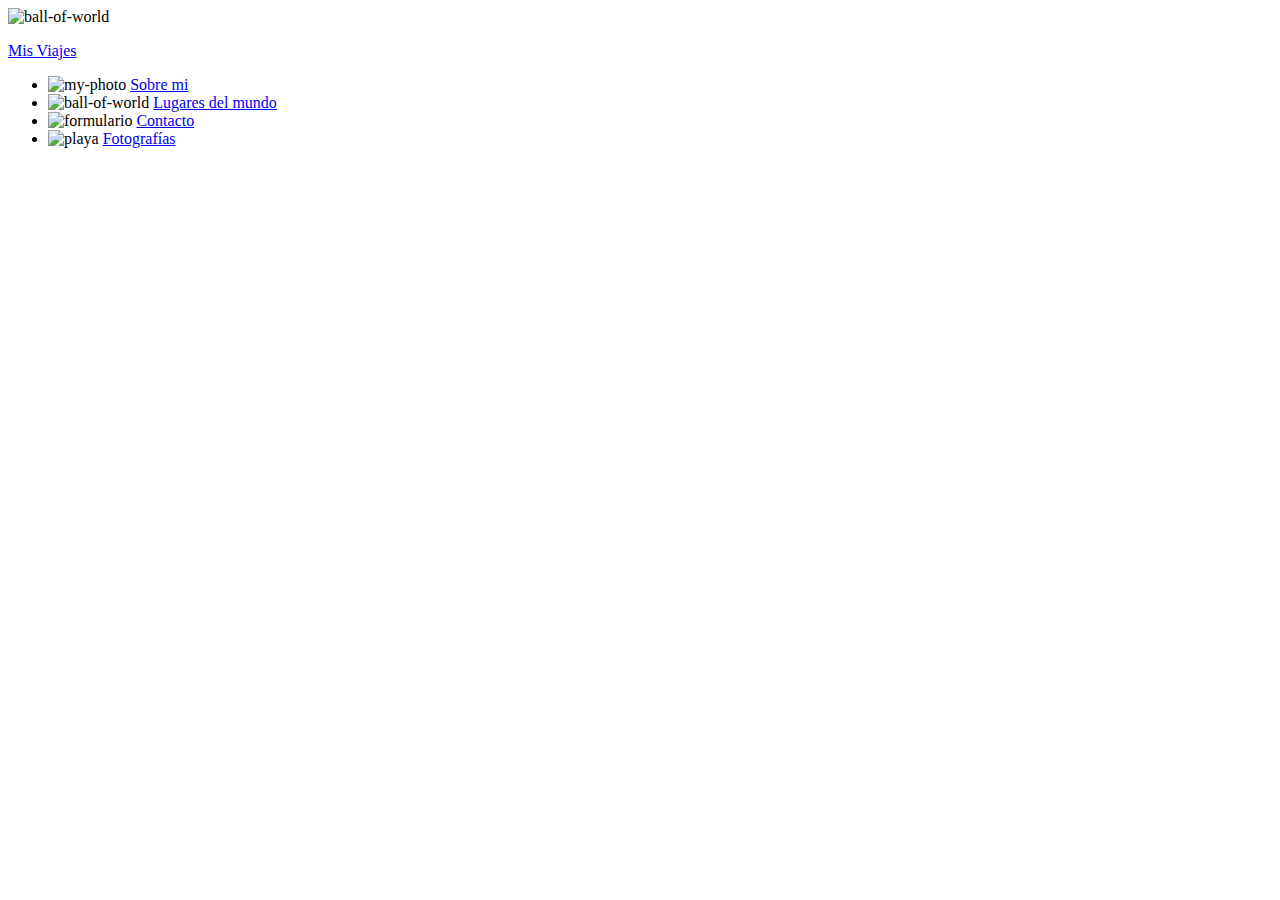
==== contacto.html @ f3ecb5da "Add files via upload" ====
<!DOCTYPE html>
<html lang="es">

<head>
    <meta charset="UTF-8">
    <meta http-equiv="X-UA-Compatible" content="IE=edge">
    <meta name="viewport" content="width=device-width, initial-scale=1.0">
    <title>Formulario de Contacto</title>
    <link rel="stylesheet" href="style.css">
</head>

<body>
    <header>
        <img src="img/ball-world.jpg" alt="ball-of-world" id="ball-of-world">
        <a href="index.html">
            <p>Mis Viajes</p>
        </a>
    </header>
    <nav>
        <ul class="menu-nav">

            <li>
                <img src="img/my-photo.jpg" alt="my-photo" id="my-photo">
                <a href="sobre-mi.html">Sobre mi</a>
            </li>
            <li>
                <img src="img/ball-world.jpg" alt="ball-of-world" id="ball-of-world-nav">
                <a href="lugares-del-mundo.html">Lugares del mundo</a>
            </li>
            <li>
                <img src="img/formulario.jpg" alt="formulario" id="formulario">
                <a href="contacto.html">Contacto</a>
            </li>
            <li>
                <img src="img/playa.jpg" alt="playa" id="playa">
                <a href="fotografias.html">Fotografías</a>
            </li>
        </ul>
    </nav>
    <script src="script.js"></script>
</body>

</html>
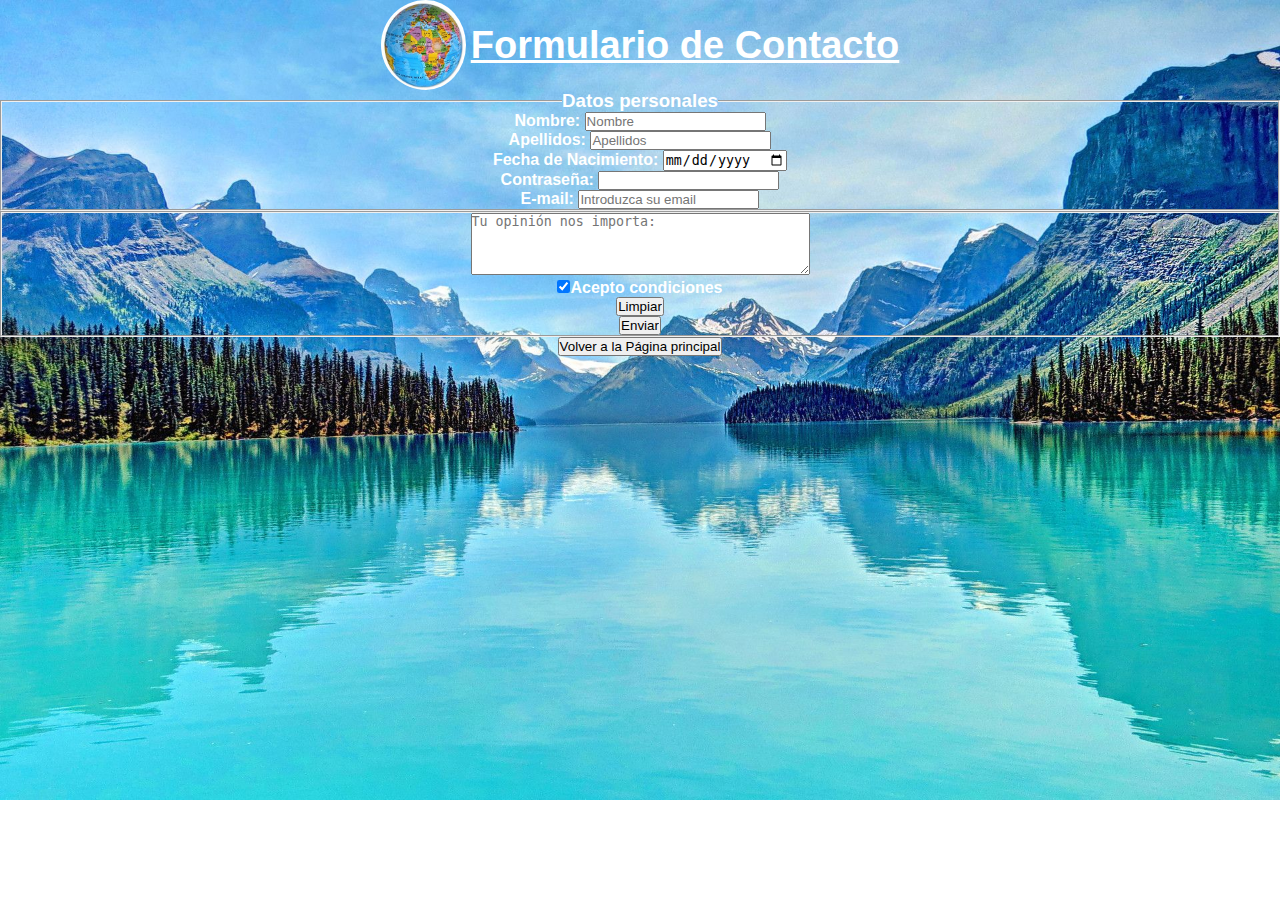
==== commit 1ac672ef: "Contacto terminado" ====
--- a/contacto.html
+++ b/contacto.html
@@ -13,30 +13,32 @@
     <header>
         <img src="img/ball-world.jpg" alt="ball-of-world" id="ball-of-world">
         <a href="index.html">
-            <p>Mis Viajes</p>
+            <p>Formulario de Contacto</p>
         </a>
     </header>
-    <nav>
-        <ul class="menu-nav">
+    <section class="formulario">
+    <form action="#" method="POST" enctype="application/x-www-form-urlencoded">
+        <fieldset>
+            <legend>
+                <h3>Datos personales</h3>
+            </legend>
+            <p><label for="nombre">Nombre: <input type="text" name="Nombre" placeholder="Nombre"></label></p>
+            <p><label for="apellidos">Apellidos: <input type="text" name="Apellidos" placeholder="Apellidos"></label></p>
+            <p><label for="nacimiento">Fecha de Nacimiento: <input type="date" name="nacimiento"></label></p>
+            <p><label for="contraseña">Contraseña: <input type="password"></label></p>
+            <p><label>E-mail: <input type="email" placeholder="Introduzca su email"></label></p>
+        </fieldset>
 
-            <li>
-                <img src="img/my-photo.jpg" alt="my-photo" id="my-photo">
-                <a href="sobre-mi.html">Sobre mi</a>
-            </li>
-            <li>
-                <img src="img/ball-world.jpg" alt="ball-of-world" id="ball-of-world-nav">
-                <a href="lugares-del-mundo.html">Lugares del mundo</a>
-            </li>
-            <li>
-                <img src="img/formulario.jpg" alt="formulario" id="formulario">
-                <a href="contacto.html">Contacto</a>
-            </li>
-            <li>
-                <img src="img/playa.jpg" alt="playa" id="playa">
-                <a href="fotografias.html">Fotografías</a>
-            </li>
-        </ul>
-    </nav>
+        <fieldset>
+            <p><textarea name="area" cols="40" rows="4" minlength="30" maxlength="500"
+                    placeholder="Tu opinión nos importa:"></textarea></p>
+            <p><label><input type="checkbox" value="aceptar" name="condiciones" checked="checked">Acepto
+                    condiciones</label></p>
+            <p><label><input type="reset" value="Limpiar"></label></p>
+            <p><label><input type="submit" value="Enviar"></label></p>
+        </fieldset>
+    </form>
+    </section>
     <script src="script.js"></script>
 </body>
 
--- a/style.css
+++ b/style.css
@@ -0,0 +1,181 @@
+/*****************************
+**********  BODY  ************
+*****************************/
+* {
+    margin: 0;
+    padding: 0;
+    box-sizing: border-box; 
+}
+
+body {
+    width: 100%;
+    height: 100%;
+    display: block;
+    position: relative;
+    background-image: url("img/img-principal.jpg");
+    background-size: cover;
+    background-repeat: no-repeat;
+    font-family: 'Trebuchet MS', 'Lucida Sans Unicode', 'Lucida Grande', 'Lucida Sans', Arial, sans-serif;
+    text-align: center;
+    color: white;
+    font-weight: bold;
+}
+article{
+    position: absolute;
+    width: 500px;
+    height: 776px;
+    display: block;
+}
+
+/*****************************
+*********  HEADER  ***********
+*****************************/
+
+a, #menu-vertical {
+    
+    color: white;
+}
+
+a:hover, #menu-vertical {
+    color: red;
+}
+
+header {
+    display: flex;
+    justify-content: center;
+    color: white;
+    vertical-align: middle;
+    align-items: center;
+    font-size: 38px;
+    font-weight: bold;
+}
+
+#ball-of-world {
+    vertical-align: middle;
+    height: 90px;
+    width: 90px;
+    border-radius: 50px;
+    padding-right: 5px;
+}
+body.input{
+    width: 220px;
+    text-align: left;
+    border-style: none;
+}
+
+#my-photo,
+#ball-of-world-nav,
+#formulario,
+#playa {
+    vertical-align: middle;
+    height: 60px;
+    width: 60px;
+    border-radius: 20px;
+}
+
+
+/*****************************
+***********  NAV  ************
+*****************************/
+
+nav li {
+    position: relative;
+    display: inline-block;
+    width: 350px;
+}
+
+nav li {
+    list-style: none;
+}
+
+.menu-nav {
+    display: inline-block;
+    font-size: 24px;
+    font-weight: bold;
+}
+aside{
+    position: relative;
+    width: 380px;
+    height: 170px;
+    background-color: rgb(231, 141, 141);
+    vertical-align: middle;
+    border-radius: 20px;
+    opacity: 0.9;
+}
+#menu-vertical{
+    position: relative;
+    display: flex;
+    align-items: center;
+    vertical-align: middle;
+    font-size: 25px;
+    padding: 12px;
+    margin-left: 25px;
+    width: 380px;
+    height: 170px;
+    background-color: rgb(231, 141, 141);
+    border-radius: 20px;
+    opacity: 0.9;
+}
+.img-div{
+    width: 150px;
+    height: 150px;
+    align-items: center;
+    padding-right: 10px;
+
+}
+.fa-facebook{
+    width: 65px;
+    height: 65px;
+    color: white;
+}
+#icon-fb{
+    width: 65px;
+    height: 65px;
+    color: white;
+}
+#pulse-here{
+    background-color: blue;
+}
+.submenu{
+    font-size: 18px;
+    text-align: left;
+}
+#menu-vertical-right{
+    display: inline-table;
+}
+
+footer {
+    position: fixed;
+    bottom: 0;
+    display: block;
+    /* background-color: black; */
+    width: 100%;
+    padding-bottom: 5px;
+}
+/*****************************
+*****  VERSION MOBILE  *******
+*****************************/
+
+@media screen and (max-width: 480px){
+    body{
+        height: auto;
+    }
+    body{
+        width: auto;
+    }
+    body{
+        display:none;
+    }
+}
+
+@media screen and (max-width: 980px){
+    #contenedor{
+        width: 90%;
+    }
+    #contenido{
+        width: 60%;
+    }
+    #barra_lateral{
+        width:30%;
+    }
+}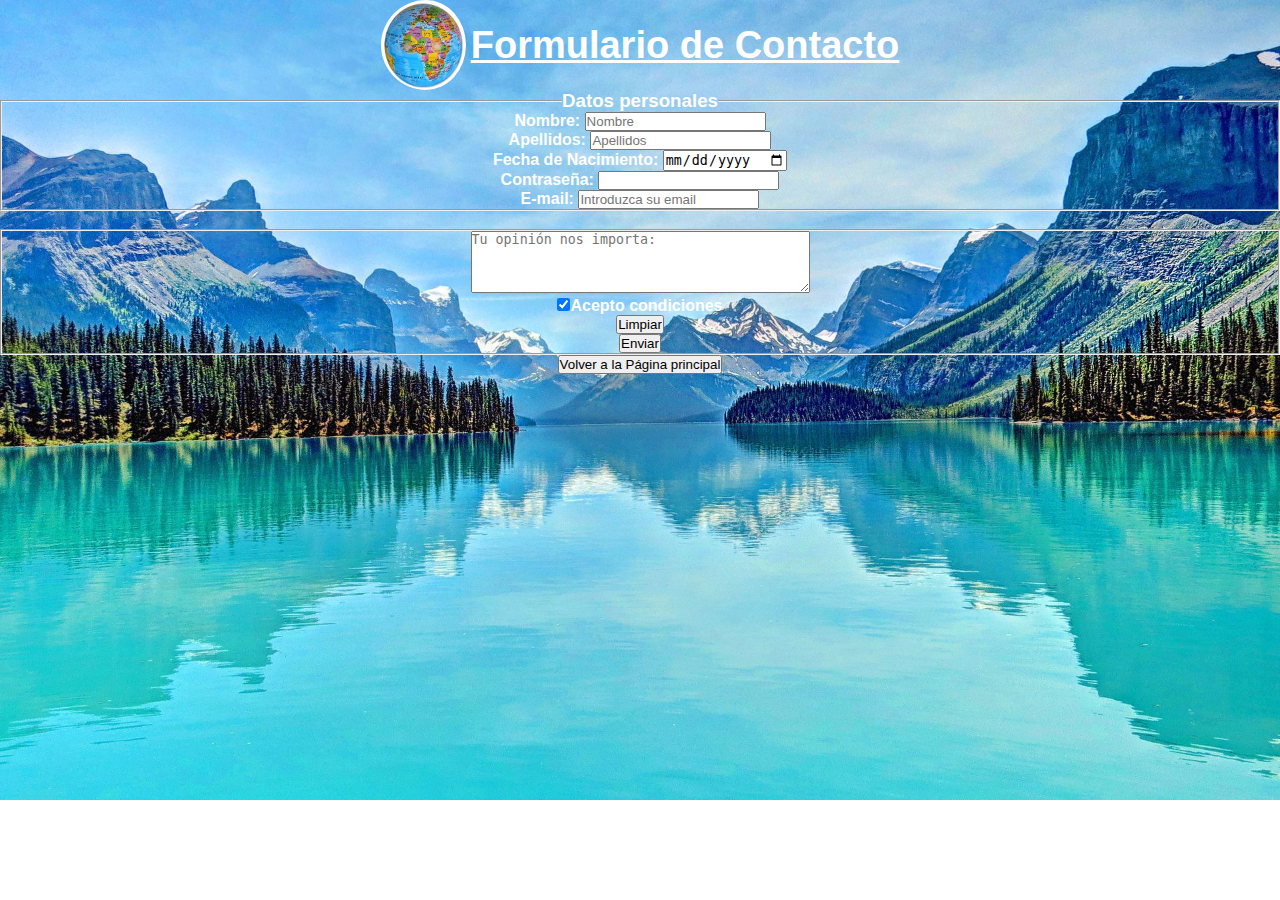
==== commit 483f6cfe: "Formulario de Contacto terminado OK" ====
--- a/contacto.html
+++ b/contacto.html
@@ -28,7 +28,7 @@
             <p><label for="contraseña">Contraseña: <input type="password"></label></p>
             <p><label>E-mail: <input type="email" placeholder="Introduzca su email"></label></p>
         </fieldset>
-
+        <br>
         <fieldset>
             <p><textarea name="area" cols="40" rows="4" minlength="30" maxlength="500"
                     placeholder="Tu opinión nos importa:"></textarea></p>
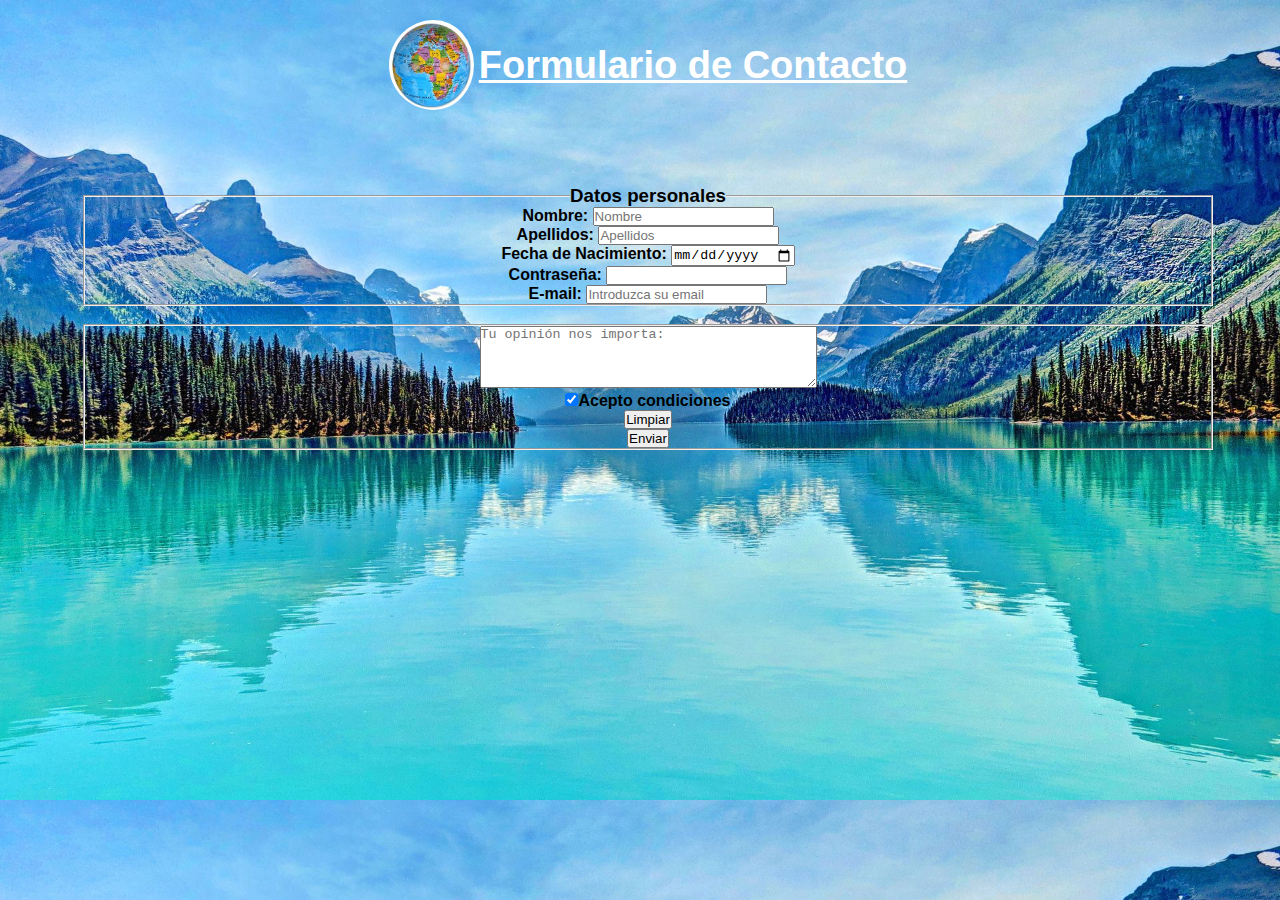
==== commit e97ace0f: "enlace a js hechos" ====
--- a/contacto.html
+++ b/contacto.html
@@ -39,7 +39,7 @@
         </fieldset>
     </form>
     </section>
-    <script src="script.js"></script>
+    <script src="./js/script.js"></script>
 </body>
 
 </html>--- a/style.css
+++ b/style.css
@@ -10,11 +10,10 @@
 body {
     width: 100%;
     height: 100%;
-    display: block;
+    margin: 8px;
     position: relative;
     background-image: url("img/img-principal.jpg");
-    background-size: cover;
-    background-repeat: no-repeat;
+    background-size: 100%;
     font-family: 'Trebuchet MS', 'Lucida Sans Unicode', 'Lucida Grande', 'Lucida Sans', Arial, sans-serif;
     text-align: center;
     color: white;
@@ -27,6 +26,19 @@
     display: block;
 }
 
+.formulario{
+    color: black;
+    margin: 75px;
+}
+button{
+    margin: 10px;
+    padding: 6px;
+    border-radius: 2px;
+    background-color: rgb(54, 204, 116)
+}
+section{
+    color: black;
+}
 /*****************************
 *********  HEADER  ***********
 *****************************/
@@ -37,7 +49,7 @@
 }
 
 a:hover, #menu-vertical {
-    color: red;
+    color: rgb(54, 204, 116);
 }
 
 header {
@@ -48,6 +60,7 @@
     align-items: center;
     font-size: 38px;
     font-weight: bold;
+    padding-top: 12px;
 }
 
 #ball-of-world {
@@ -62,7 +75,11 @@
     text-align: left;
     border-style: none;
 }
-
+.img_viajes{
+    display: flex;
+    width: 40%;
+    height: 40%;
+}
 #my-photo,
 #ball-of-world-nav,
 #formulario,
@@ -73,7 +90,10 @@
     border-radius: 20px;
 }
 
-
+body.nav.img{
+    width: 300px;
+    height: 300px;
+}
 /*****************************
 ***********  NAV  ************
 *****************************/
@@ -82,6 +102,7 @@
     position: relative;
     display: inline-block;
     width: 350px;
+    padding-bottom: 12px;
 }
 
 nav li {
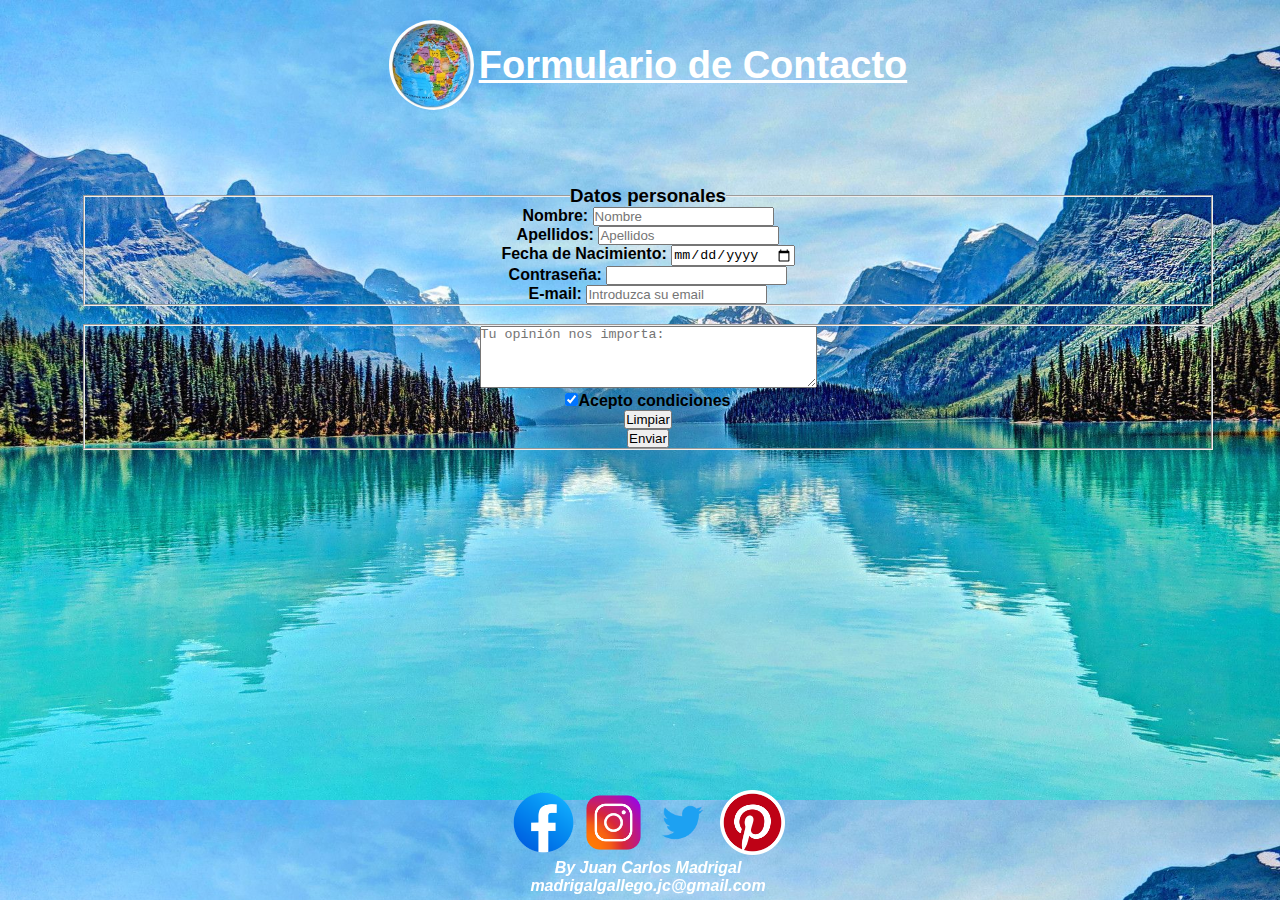
==== commit 9b665cd3: "Enlaces a RRSS terminado" ====
--- a/contacto.html
+++ b/contacto.html
@@ -40,6 +40,19 @@
     </form>
     </section>
     <script src="./js/script.js"></script>
+    <footer>
+
+        <div>
+            <a title="facebook" href="https://www.facebook.com/juancarlos.madrigalgallego" target="_blank"><img src="img/icon-fb.png" alt="facebook" class="fa-facebook"></a>
+            <a title="instagram" href="https://www.instagram.com/carlitos_madrigal83/" target="_blank"><img src="img/instagram.png" alt="instagram" class="fa-facebook"></a>
+            <a title="twitter" href="https://twitter.com/TiendaEcoMadrid" target="_blank"><img src="img/twitter.png" alt="twitter" class="fa-facebook"></a>
+            <a title="pinterest" href="https://www.pinterest.es/" target="_blank"><img src="img/pinterest.png" alt="pinterest" class="fa-facebook"></a>
+        </div>
+        <address>
+            By Juan Carlos Madrigal<br>
+            madrigalgallego.jc@gmail.com
+        </address>
+    </footer>
 </body>
 
 </html>--- a/style.css
+++ b/style.css
@@ -8,6 +8,7 @@
 }
 
 body {
+    display: inline-block;
     width: 100%;
     height: 100%;
     margin: 8px;
@@ -20,10 +21,18 @@
     font-weight: bold;
 }
 article{
-    position: absolute;
-    width: 500px;
-    height: 776px;
-    display: block;
+    display: block;
+    justify-content: center;
+    align-items: center;
+    margin: auto;
+}
+.img-div{
+    display: block;
+    width: 150px;
+    height: 150px;
+    justify-content: center;
+    align-items: center;
+    padding-right: 10px;
 }
 
 .formulario{
@@ -76,9 +85,10 @@
     border-style: none;
 }
 .img_viajes{
-    display: flex;
-    width: 40%;
-    height: 40%;
+    position: relative;
+    display: block;
+    width: 20%;
+    height: 20%;
 }
 #my-photo,
 #ball-of-world-nav,
@@ -137,13 +147,6 @@
     border-radius: 20px;
     opacity: 0.9;
 }
-.img-div{
-    width: 150px;
-    height: 150px;
-    align-items: center;
-    padding-right: 10px;
-
-}
 .fa-facebook{
     width: 65px;
     height: 65px;
